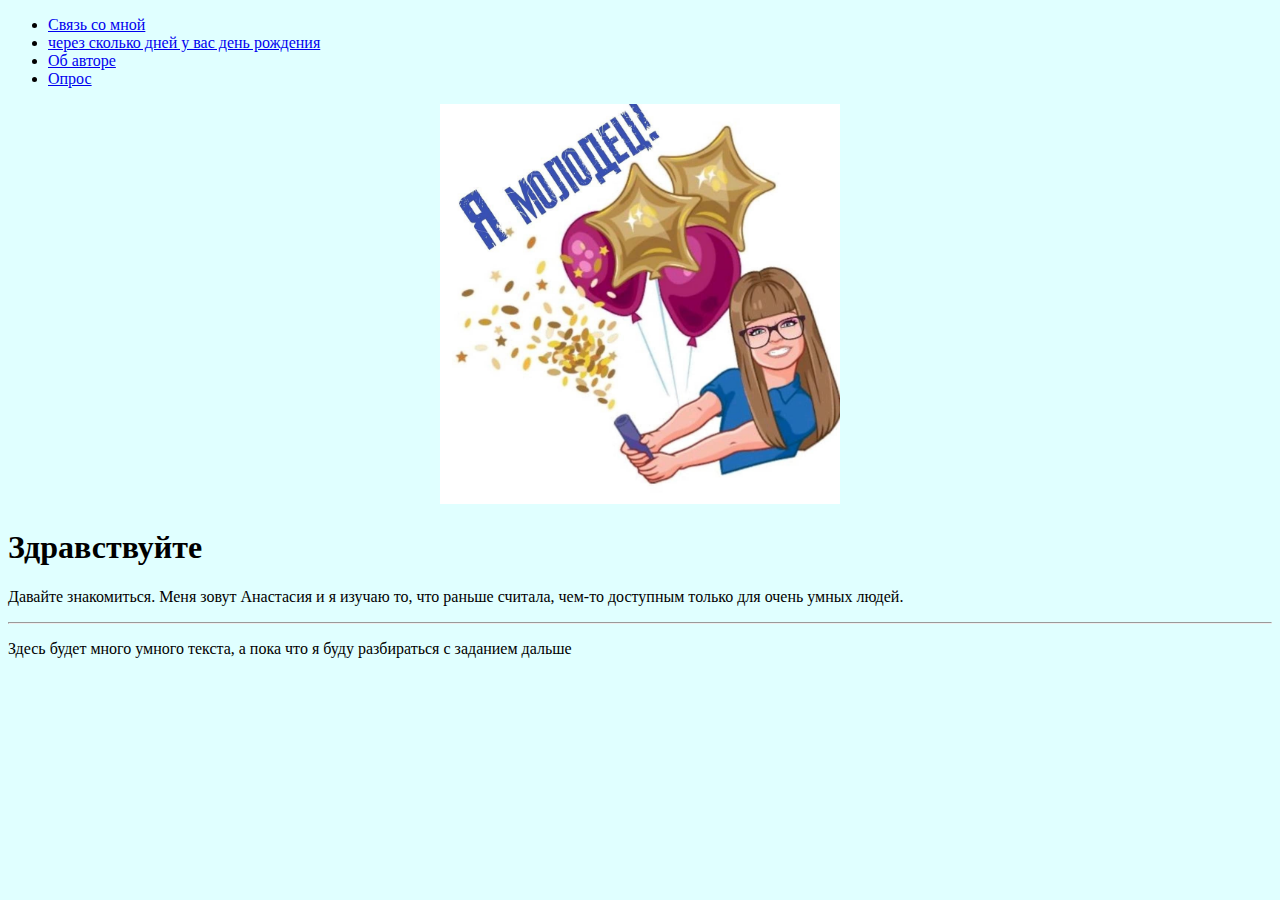
==== dz1.ru/index.html @ e08b6614 "Add files via upload" ====
<!DOCTYPE html>
<html>
<meta charset="UTF-8">
<head>
<title>Ускова Анастасия</title>
<body bgcolor="#E0FFFF">
<div id="menu3">
<link href="menu/styles" type="text/css" rel="stylesheet"/>
<nav class="top-menu">
<ul>
  <li><a href="svyaz.html">Связь со мной</li>
  <li><a href="3/index.html">через сколько дней у вас день рождения</li>
  <li><a href="https://vk.com/sasenok">Об авторе</a></li>
  <li><a href="galochki/opros.html">Опрос</a></li>
</ul>
</nav></div></head>
<center><img src="img/pic.jpg" width="400"></center>
	<p>
	<h1><div>Здравствуйтe</div></h1>
	</p>
	<p>
Давайте знакомиться. Меня зовут Анастасия и я изучаю то, что раньше считала, чем-то доступным только для очень умных людей.
</p>
<hr/>
<p>
Здесь будет много умного текста, а пока что я буду разбираться с заданием дальше
</p>
</body>
</html>
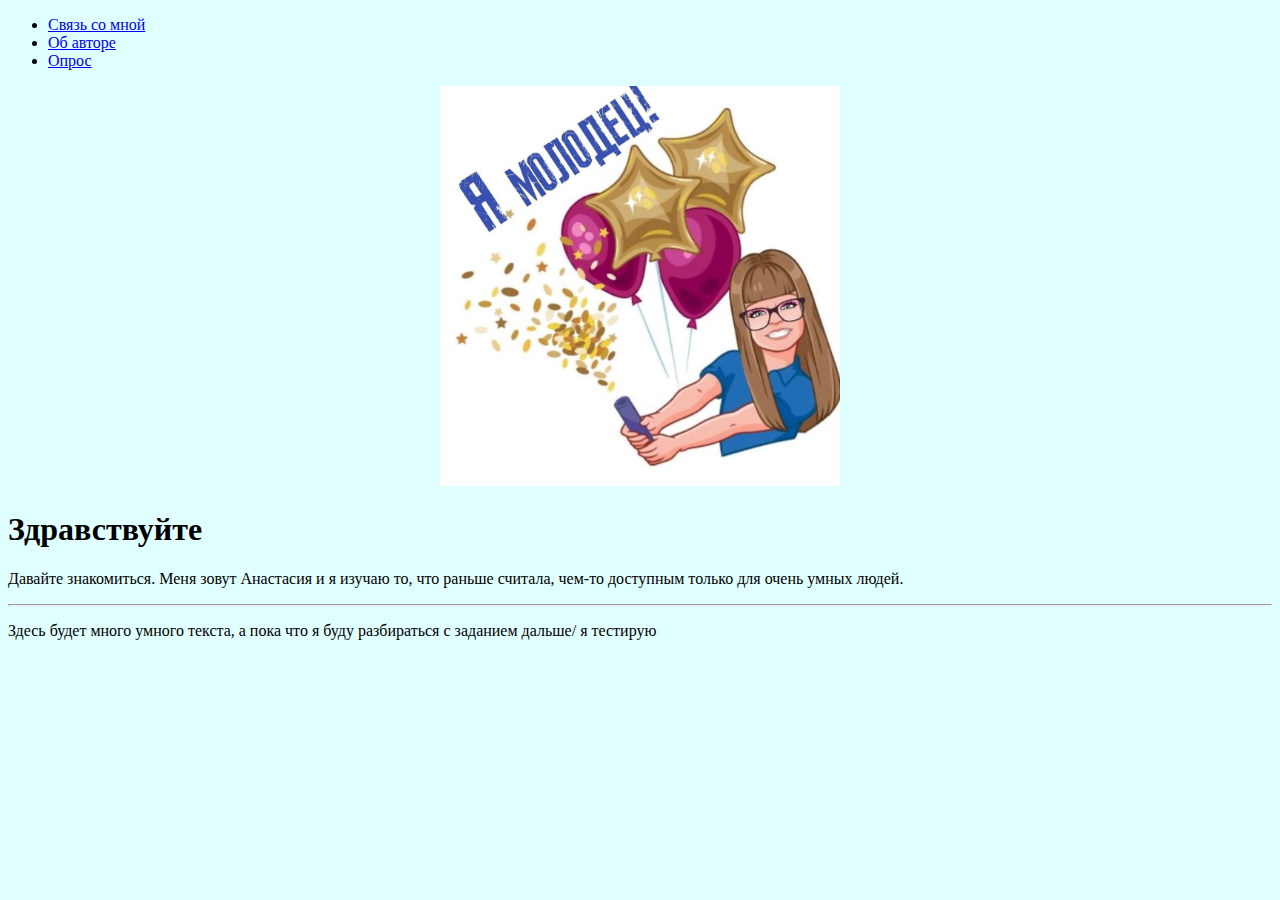
==== commit 8aa1e9fd: "фраза" ====
--- a/dz1.ru/index.html
+++ b/dz1.ru/index.html
@@ -9,7 +9,6 @@
 <nav class="top-menu">
 <ul>
   <li><a href="svyaz.html">Связь со мной</li>
-  <li><a href="3/index.html">через сколько дней у вас день рождения</li>
   <li><a href="https://vk.com/sasenok">Об авторе</a></li>
   <li><a href="galochki/opros.html">Опрос</a></li>
 </ul>
@@ -23,7 +22,7 @@
 </p>
 <hr/>
 <p>
-Здесь будет много умного текста, а пока что я буду разбираться с заданием дальше
+Здесь будет много умного текста, а пока что я буду разбираться с заданием дальше/ я тестирую  
 </p>
 </body>
 </html>
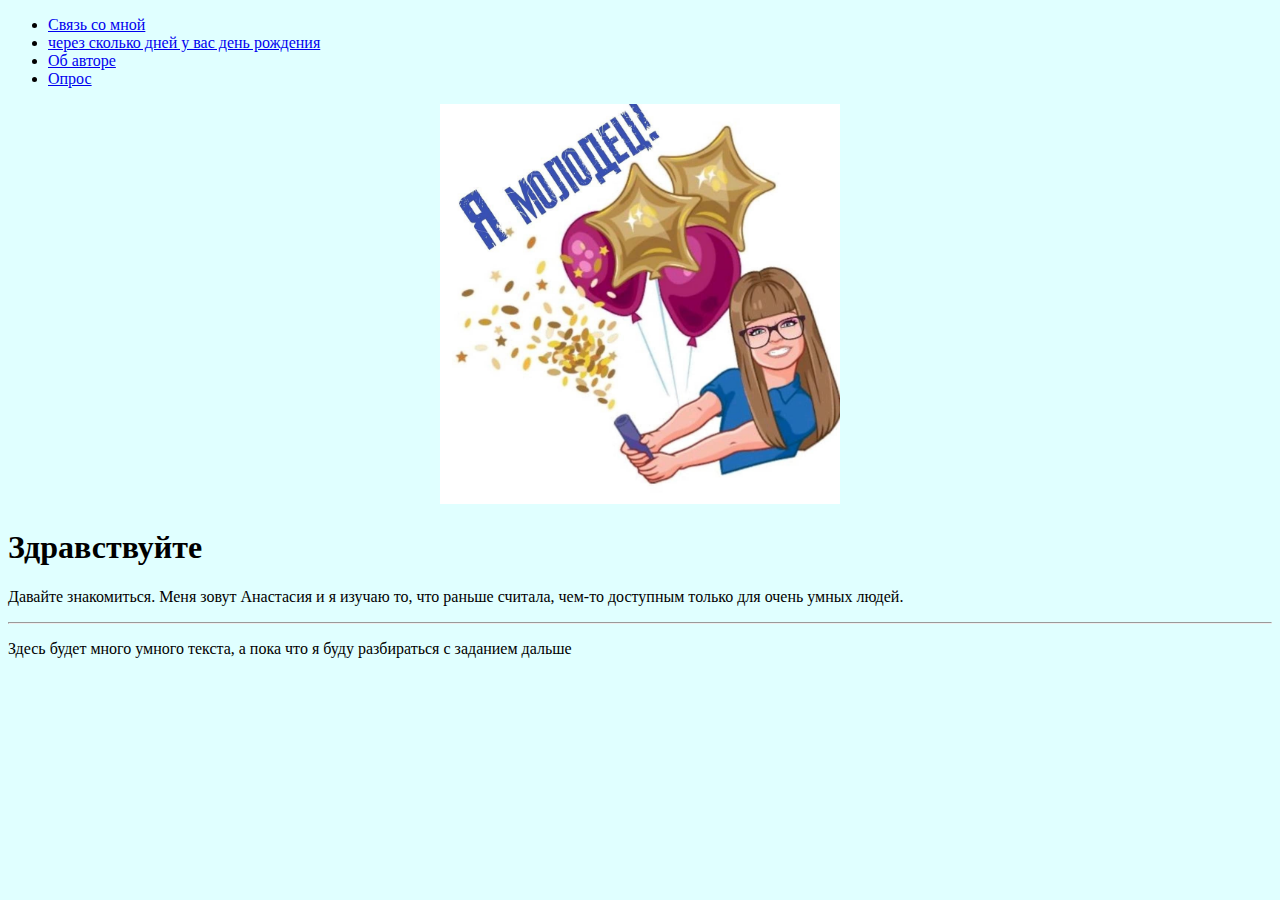
==== commit ef6094f7: "Revert "фраза"" ====
--- a/dz1.ru/index.html
+++ b/dz1.ru/index.html
@@ -9,6 +9,7 @@
 <nav class="top-menu">
 <ul>
   <li><a href="svyaz.html">Связь со мной</li>
+  <li><a href="3/index.html">через сколько дней у вас день рождения</li>
   <li><a href="https://vk.com/sasenok">Об авторе</a></li>
   <li><a href="galochki/opros.html">Опрос</a></li>
 </ul>
@@ -22,7 +23,7 @@
 </p>
 <hr/>
 <p>
-Здесь будет много умного текста, а пока что я буду разбираться с заданием дальше/ я тестирую  
+Здесь будет много умного текста, а пока что я буду разбираться с заданием дальше
 </p>
 </body>
 </html>
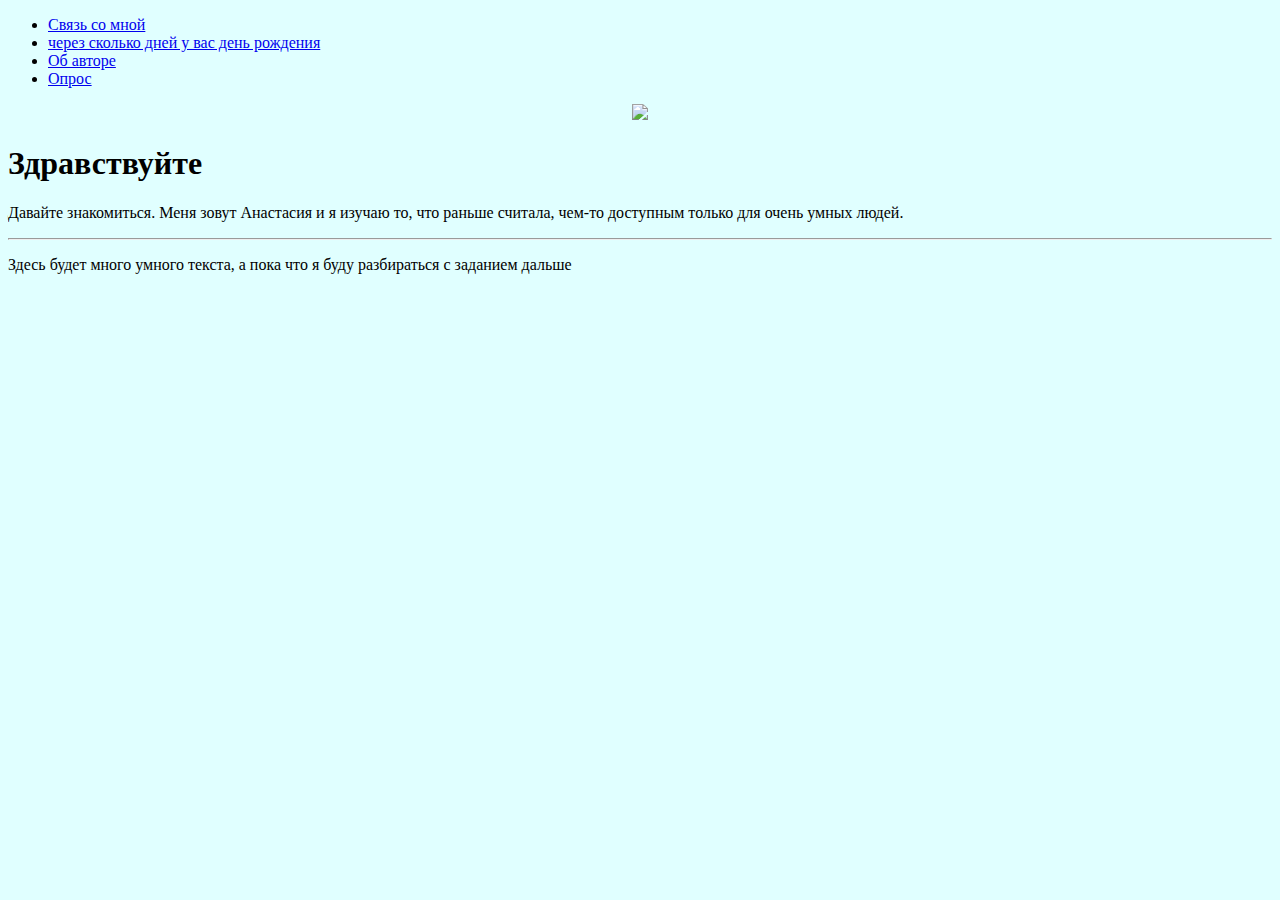
==== commit 9fd9d5d9: "111" ====
--- a/dz1.ru/index.html
+++ b/dz1.ru/index.html
@@ -1,29 +1,29 @@
-<!DOCTYPE html>
-<html>
-<meta charset="UTF-8">
-<head>
-<title>Ускова Анастасия</title>
-<body bgcolor="#E0FFFF">
-<div id="menu3">
-<link href="menu/styles" type="text/css" rel="stylesheet"/>
-<nav class="top-menu">
-<ul>
-  <li><a href="svyaz.html">Связь со мной</li>
-  <li><a href="3/index.html">через сколько дней у вас день рождения</li>
-  <li><a href="https://vk.com/sasenok">Об авторе</a></li>
-  <li><a href="galochki/opros.html">Опрос</a></li>
-</ul>
-</nav></div></head>
-<center><img src="img/pic.jpg" width="400"></center>
-	<p>
-	<h1><div>Здравствуйтe</div></h1>
-	</p>
-	<p>
-Давайте знакомиться. Меня зовут Анастасия и я изучаю то, что раньше считала, чем-то доступным только для очень умных людей.
-</p>
-<hr/>
-<p>
-Здесь будет много умного текста, а пока что я буду разбираться с заданием дальше
-</p>
-</body>
-</html>
+<!DOCTYPE html>
+<html>
+<meta charset="UTF-8">
+<head>
+<title>Ускова Анастасия</title>
+<body bgcolor="#E0FFFF">
+<div id="menu3">
+<link href="menu/styles" type="text/css" rel="stylesheet"/>
+<nav class="top-menu">
+<ul>
+  <li><a href="svyaz.html">Связь со мной</li>
+  <li><a href="3/index.html">через сколько дней у вас день рождения</li>
+  <li><a href="https://vk.com/sasenok">Об авторе</a></li>
+  <li><a href="galochki/opros.html">Опрос</a></li>
+</ul>
+</nav></div></head>
+<center><img src="img/pic.jpg" width="400"></center>
+	<p>
+	<h1><div>Здравствуйтe</div></h1>
+	</p>
+	<p>
+Давайте знакомиться. Меня зовут Анастасия и я изучаю то, что раньше считала, чем-то доступным только для очень умных людей.
+</p>
+<hr/>
+<p>
+Здесь будет много умного текста, а пока что я буду разбираться с заданием дальше
+</p>
+</body>
+</html>
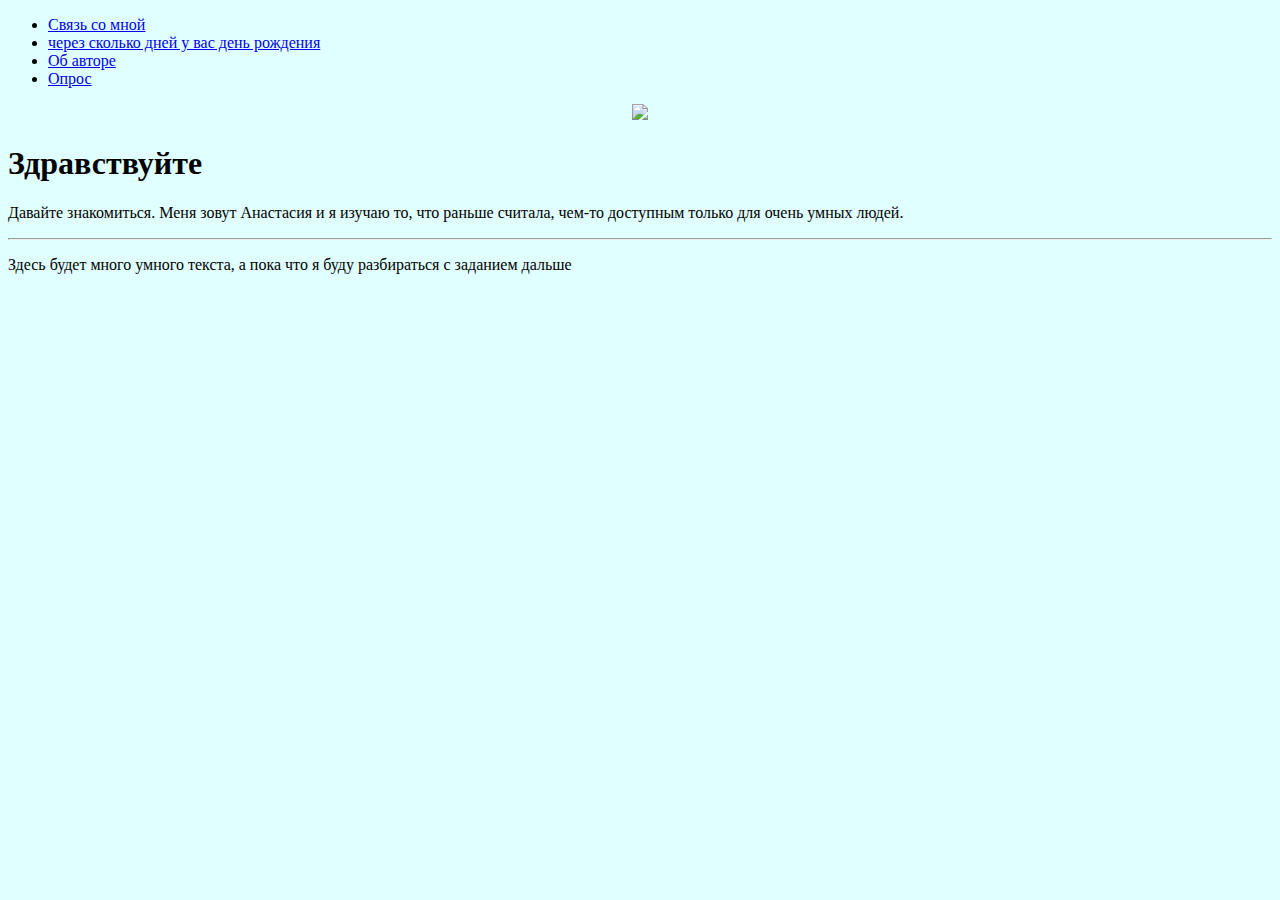
==== commit 8c0f2e63: "изменила текст" ====
--- a/dz1.ru/index.html
+++ b/dz1.ru/index.html
@@ -2,7 +2,7 @@
 <html>
 <meta charset="UTF-8">
 <head>
-<title>Ускова Анастасия</title>
+<title>изменения</title>
 <body bgcolor="#E0FFFF">
 <div id="menu3">
 <link href="menu/styles" type="text/css" rel="stylesheet"/>
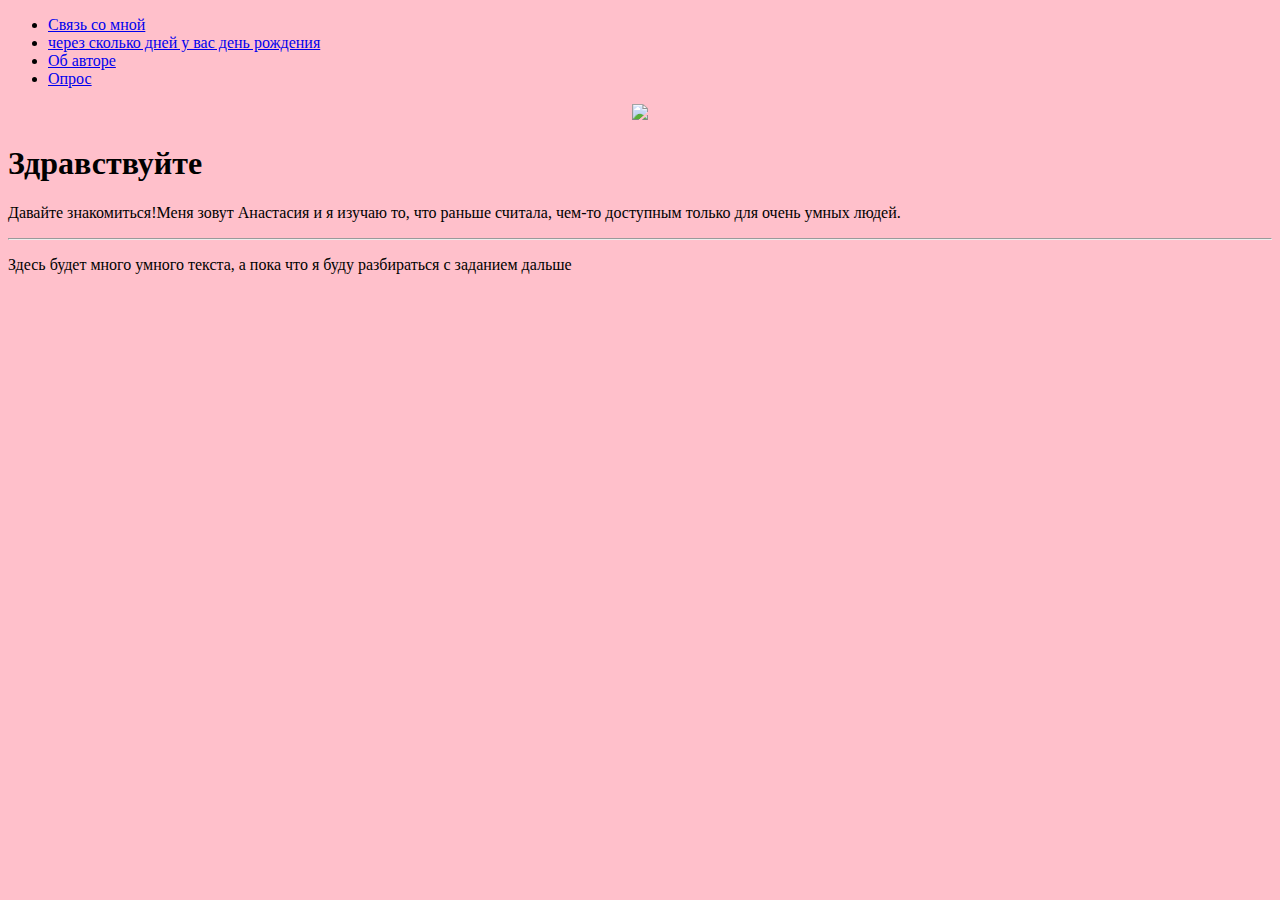
==== commit b83dc6e4: "цвет розовый" ====
--- a/dz1.ru/index.html
+++ b/dz1.ru/index.html
@@ -3,7 +3,7 @@
 <meta charset="UTF-8">
 <head>
 <title>изменения</title>
-<body bgcolor="#E0FFFF">
+<body bgcolor="#FFC0CB">
 <div id="menu3">
 <link href="menu/styles" type="text/css" rel="stylesheet"/>
 <nav class="top-menu">
@@ -19,7 +19,7 @@
 	<h1><div>Здравствуйтe</div></h1>
 	</p>
 	<p>
-Давайте знакомиться. Меня зовут Анастасия и я изучаю то, что раньше считала, чем-то доступным только для очень умных людей.
+Давайте знакомиться!Меня зовут Анастасия и я изучаю то, что раньше считала, чем-то доступным только для очень умных людей.
 </p>
 <hr/>
 <p>
